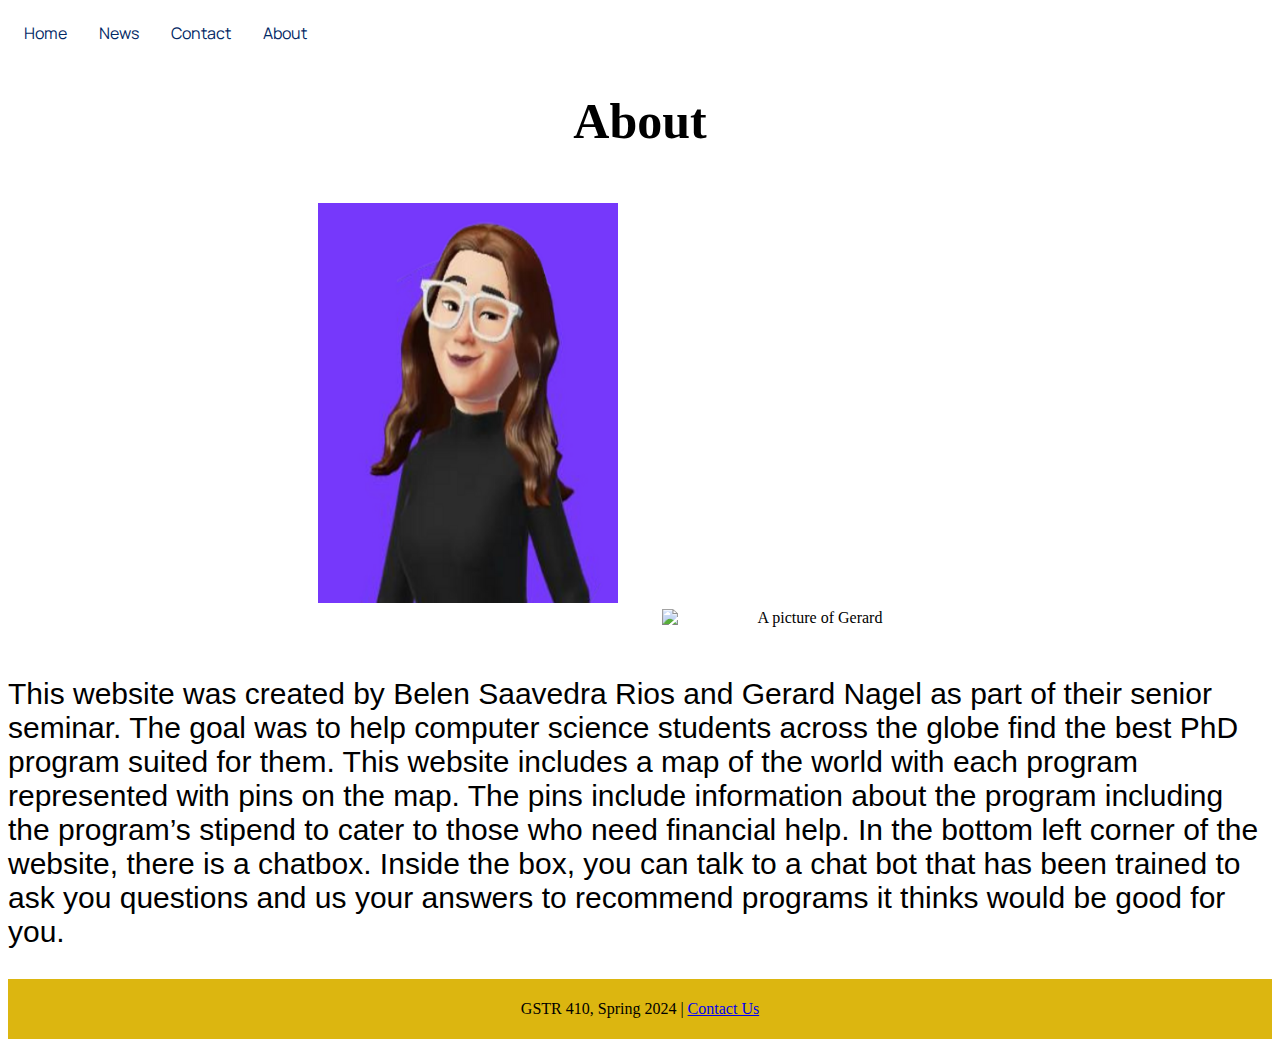
==== about.html @ f695fedc "added the code" ====
<!DOCTYPE html>

<html lang="en">
  <head>
    <link rel="stylesheet" href="about_style.css" />
    <meta charset="UTF-8" />
    <meta name="viewport" content="width=device-width, initial-scale=1.0" />
    <title>About</title>
  </head>
  <body>
    <ul>
      <li><a href="main.html">Home</a></li>
      <li><a href="news.html">News</a></li>
      <li><a href="contact.html">Contact</a></li>
      <li><a href="about.html">About</a></li>
    </ul>
    <h1
      style="text-align: center; font-family: Blippo, fantasy; font-size: 50px"
    >
      About
    </h1>
    <div class="mid-container">
      <img
        class="img-container"
        src="./photos/belen.png"
        alt="A picture of Belen"
        width="300"
        height="400"
      />
      <img
        class="img-container"
        src="./photos/gerard_photo.jpg"
        alt="A picture of Gerard"
        width="300"
        height="auto"
      />
    </div>
    <p style="font-family: Roboto, sans-serif; font-size: 30px">
      This website was created by Belen Saavedra Rios and Gerard Nagel as part
      of their senior seminar. The goal was to help computer science students
      across the globe find the best PhD program suited for them. This website
      includes a map of the world with each program represented with pins on the
      map. The pins include information about the program including the
      program’s stipend to cater to those who need financial help. In the bottom
      left corner of the website, there is a chatbox. Inside the box, you can
      talk to a chat bot that has been trained to ask you questions and us your
      answers to recommend programs it thinks would be good for you.
    </p>
  </body>
  <footer>
    <p>GSTR 410, Spring 2024 | <a href="contact.html">Contact Us</a></p>
  </footer>
</html>
---- about_style.css ----
@import url('https://fonts.googleapis.com/css2?family=Manrope&display=swap');

ul {
    list-style-type: none;
    margin: 0;
    padding: 0;
    overflow: hidden;
    font-family: 'Manrope', sans-serif; 
  }
  li {
    float: left;
  }
   
  li a {
    display: block;
    color: rgb(2, 40, 101);
    text-align: center;
    padding: 14px 16px;
    text-decoration: none;
  }
  
  li a:hover {
    background-color: #dcb610;
  }

  .mid-container {
    text-align: center;
  }
  .img-container {
    
    display: inline-block;
    margin: 20px;
  }
  footer {
    text-align: center;
    padding: 5px;
    background-color: #dcb610;
    color: #000;
  }
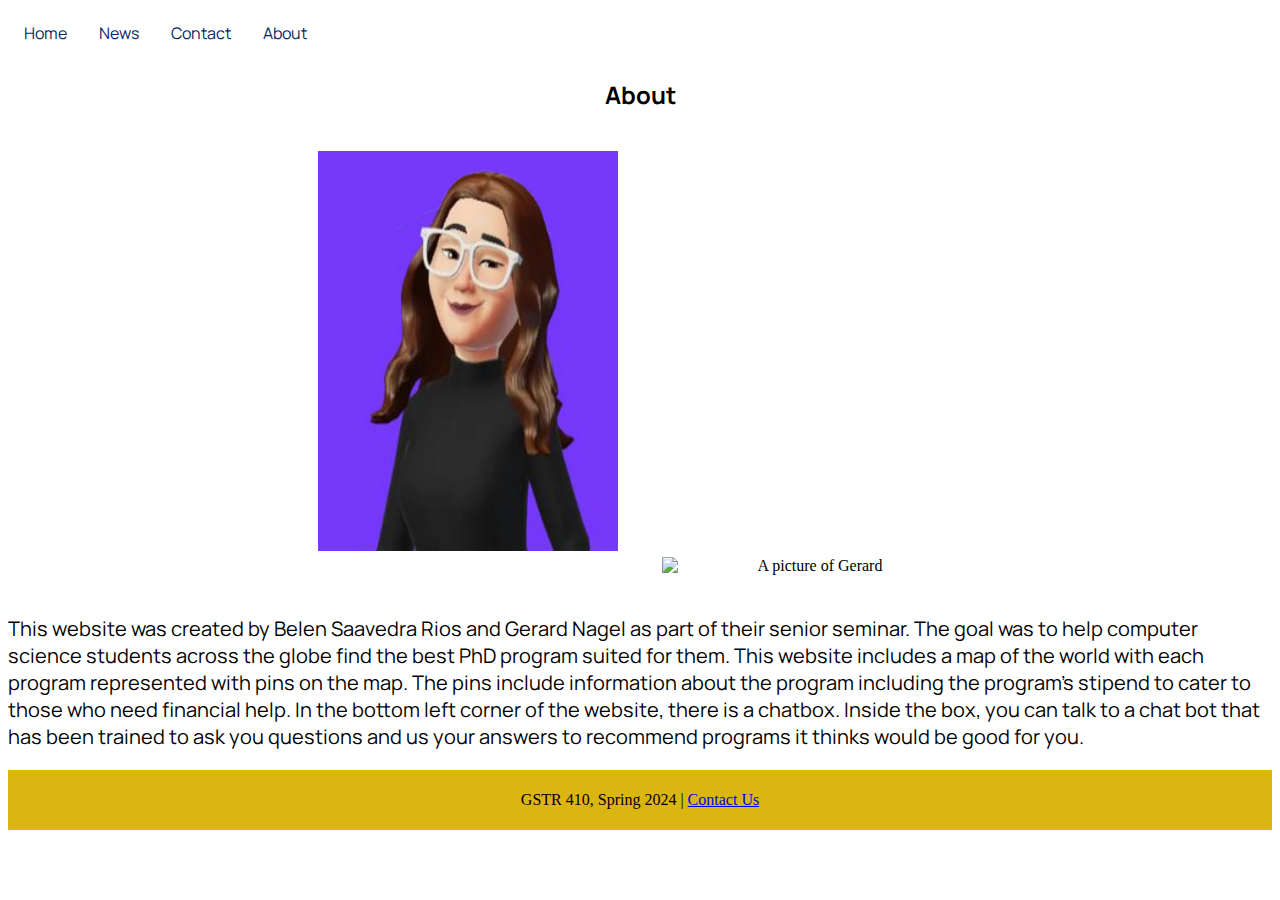
==== commit 8b49828a: "added font to all" ====
--- a/about.html
+++ b/about.html
@@ -9,16 +9,14 @@
   </head>
   <body>
     <ul>
-      <li><a href="main.html">Home</a></li>
+      <li><a href="index.html">Home</a></li>
       <li><a href="news.html">News</a></li>
       <li><a href="contact.html">Contact</a></li>
       <li><a href="about.html">About</a></li>
     </ul>
-    <h1
-      style="text-align: center; font-family: Blippo, fantasy; font-size: 50px"
-    >
-      About
-    </h1>
+    <div class="title" >
+      <h2>About</h2>
+    </div>
     <div class="mid-container">
       <img
         class="img-container"
@@ -35,7 +33,7 @@
         height="auto"
       />
     </div>
-    <p style="font-family: Roboto, sans-serif; font-size: 30px">
+    <p style="font-family: 'Manrope', sans-serif; font-size: 20px"> 
       This website was created by Belen Saavedra Rios and Gerard Nagel as part
       of their senior seminar. The goal was to help computer science students
       across the globe find the best PhD program suited for them. This website
--- a/about_style.css
+++ b/about_style.css
@@ -36,4 +36,9 @@
     padding: 5px;
     background-color: #dcb610;
     color: #000;
+  }
+
+  .title{
+    font-family: 'Manrope', sans-serif;
+    text-align: center;
   }